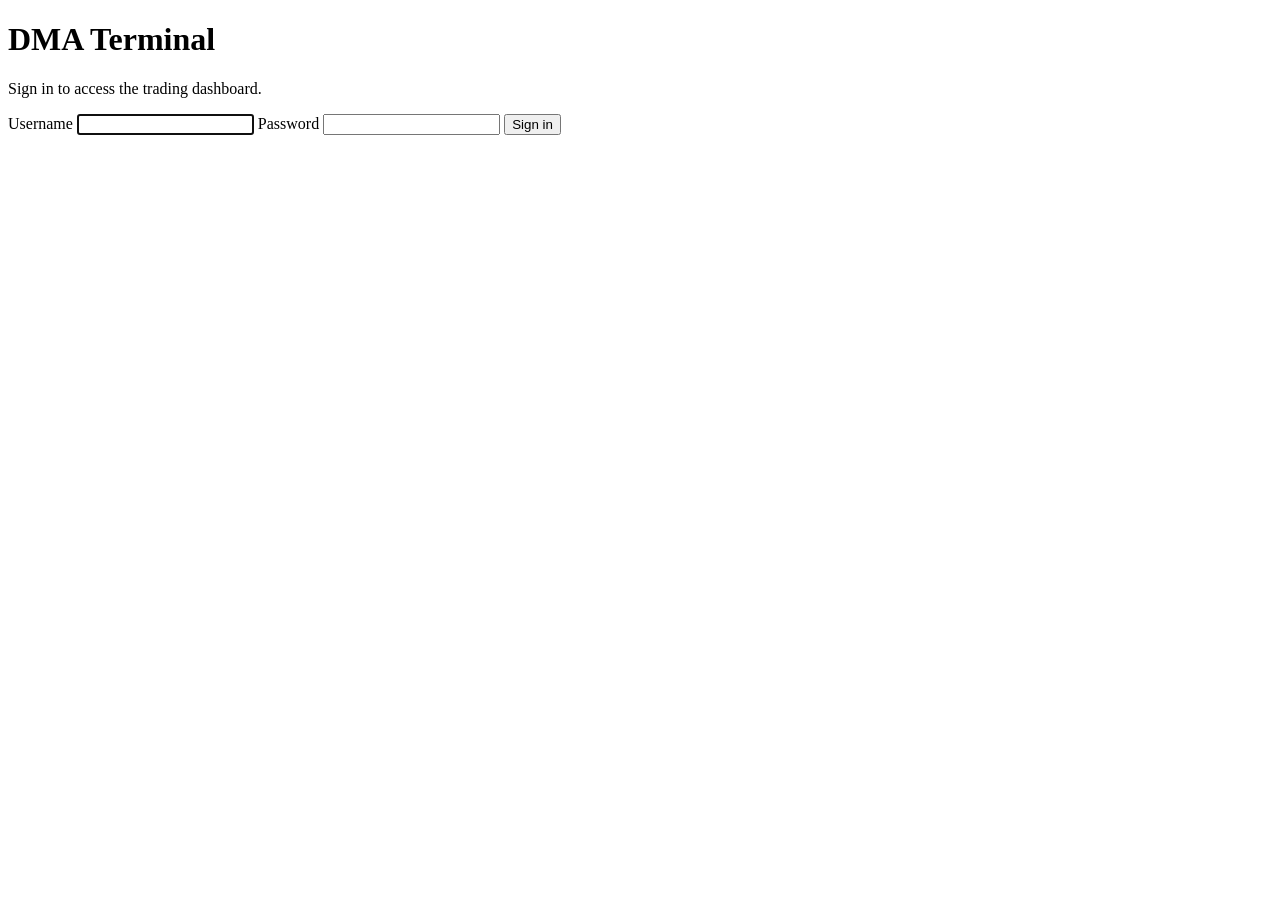
==== app/static/login.html @ 7a9701ec "Creating the UI for dma-trading" ====
<!doctype html>
<html lang="en">
<head>
  <meta charset="utf-8" />
  <meta name="viewport" content="width=device-width, initial-scale=1" />
  <title>DMA Terminal — Sign in</title>
  <link rel="stylesheet" href="/static/styles.css" />
</head>
<body class="login-body">
  <form id="login-form" class="login-card" autocomplete="off">
    <div class="brand">
      <span class="brand-dot"></span>
      <h1>DMA Terminal</h1>
    </div>
    <p class="muted">Sign in to access the trading dashboard.</p>

    <label for="username">Username</label>
    <input id="username" name="username" type="text" required autofocus />

    <label for="password">Password</label>
    <input id="password" name="password" type="password" required />

    <button type="submit" id="login-btn">Sign in</button>
    <div id="login-error" class="error-msg" role="alert"></div>
  </form>

  <script>
    const form = document.getElementById("login-form");
    const errBox = document.getElementById("login-error");
    const btn = document.getElementById("login-btn");

    form.addEventListener("submit", async (e) => {
      e.preventDefault();
      errBox.textContent = "";
      btn.disabled = true;
      btn.textContent = "Signing in…";
      try {
        const res = await fetch("/api/login", {
          method: "POST",
          headers: { "Content-Type": "application/json" },
          body: JSON.stringify({
            username: document.getElementById("username").value,
            password: document.getElementById("password").value,
          }),
        });
        if (res.ok) {
          window.location.href = "/";
          return;
        }
        const data = await res.json().catch(() => ({}));
        errBox.textContent = data.detail || "Login failed";
      } catch (err) {
        errBox.textContent = "Network error. Please try again.";
      } finally {
        btn.disabled = false;
        btn.textContent = "Sign in";
      }
    });
  </script>
</body>
</html>
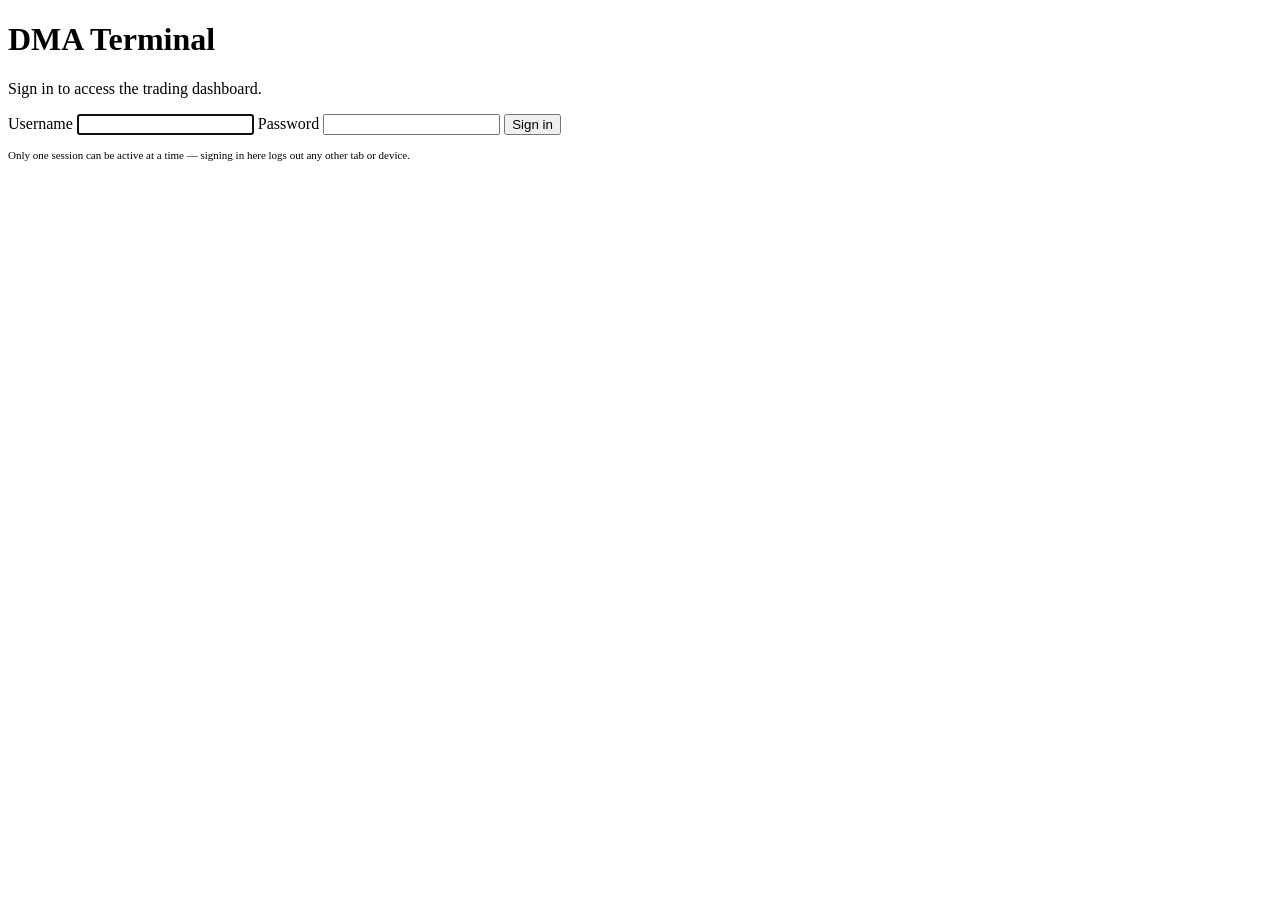
==== commit e35a116a: "added trade token validation and added tp sl profit amount" ====
--- a/app/static/login.html
+++ b/app/static/login.html
@@ -22,6 +22,7 @@
 
     <button type="submit" id="login-btn">Sign in</button>
     <div id="login-error" class="error-msg" role="alert"></div>
+    <p class="muted" style="font-size:11px;margin-top:14px">Only one session can be active at a time — signing in here logs out any other tab or device.</p>
   </form>
 
   <script>
